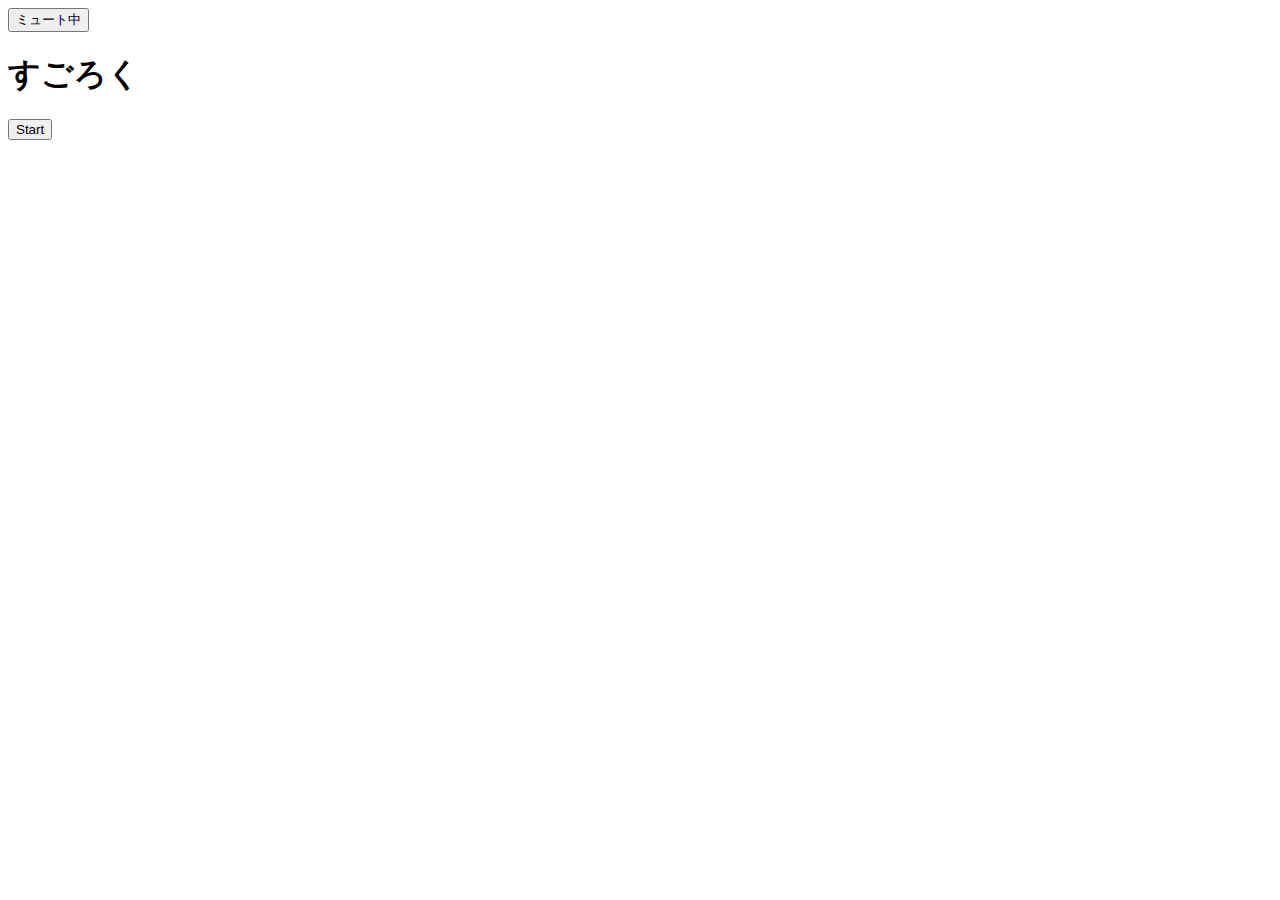
==== play/index.html @ d6c2a0d6 "add file'play'" ====
<!DOCTYPE html>
<html>
    <head>
        <meta charset="utf-8">
        <title></title>
        <link rel="stylesheet" href="css/style.css">
        <script src="script.js"></script>
    </head>
    <body>
        <audio id="TitleBGM" src="bgm/TitleBGM.mp3" loop></audio>
        <button id="BGM-btn" type="button">ミュート中</button>
        <h1 id="title">すごろく</h1>
        <form action="quiz.html">
            <button id="btn-next">Start</button>
        </form> 
    </body>
</html>
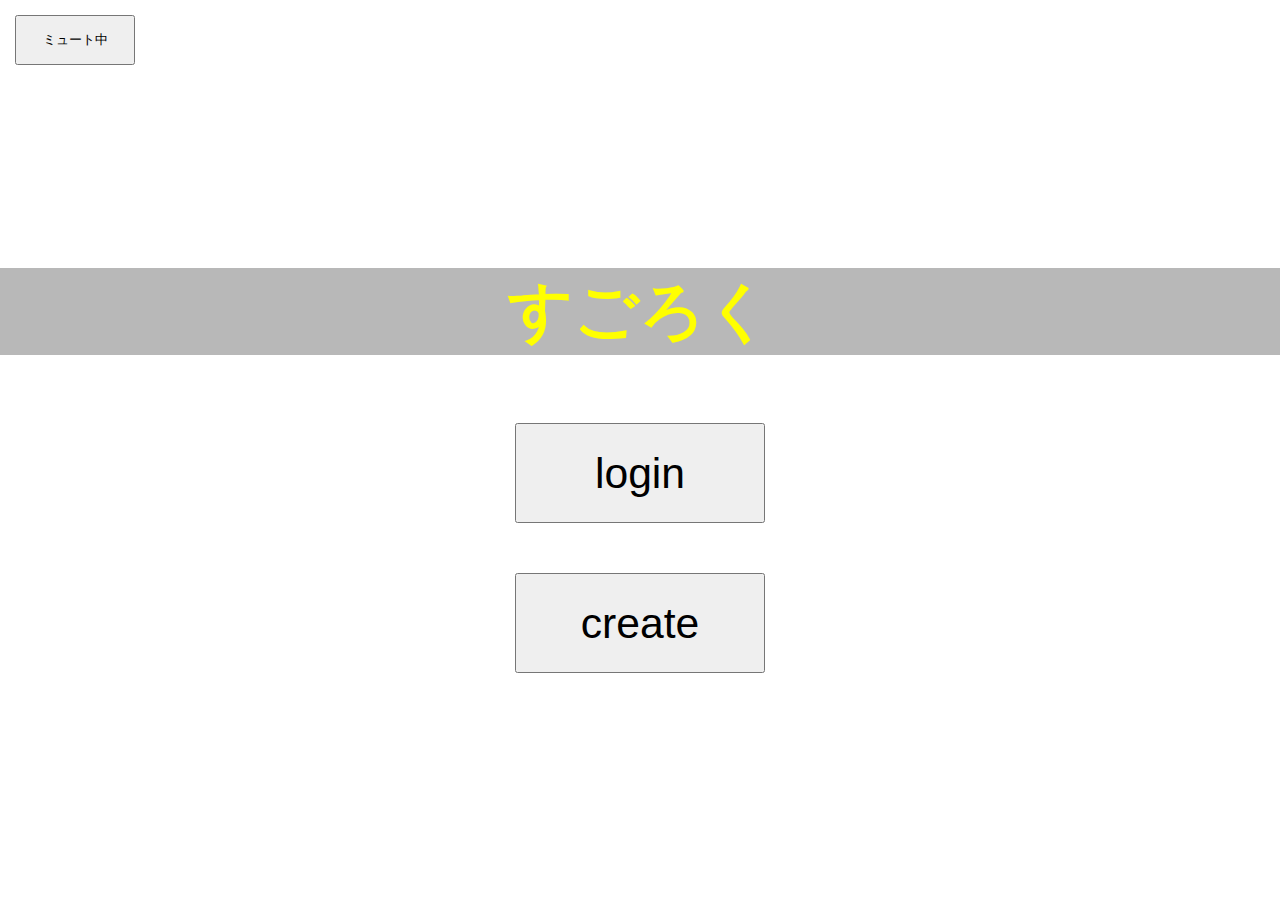
==== commit 6f174204: "add html" ====
--- a/play/index.html
+++ b/play/index.html
@@ -2,16 +2,24 @@
 <html>
     <head>
         <meta charset="utf-8">
-        <title></title>
-        <link rel="stylesheet" href="css/style.css">
-        <script src="script.js"></script>
+        <title>Top</title>
+        <link rel="stylesheet" href="../css/style.css">
+        
     </head>
     <body>
-        <audio id="TitleBGM" src="bgm/TitleBGM.mp3" loop></audio>
-        <button id="BGM-btn" type="button">ミュート中</button>
-        <h1 id="title">すごろく</h1>
-        <form action="quiz.html">
-            <button id="btn-next">Start</button>
+        <audio id="TitleBGM" src="resources/audio/TopBGM.mp3" loop></audio>
+        <button id="BGM-btn" type="button">ミュート中</button><br>
+        <h1 id="title">すごろく</h1><br>
+        <form action="login.html">
+            <div class="btn-centaer">
+                <button id="btn-login">login</button>
+            </div>
         </form> 
+        <form action="create.html">
+            <div class="btn-centaer">
+                <button id="btn-new">create</button>
+            </div>
+        </form> 
+        <script src="js/script.js"></script>
     </body>
 </html>--- a/css/style.css
+++ b/css/style.css
@@ -0,0 +1,50 @@
+body{
+    margin: 0;
+}
+#BGM-btn{
+    float: left;
+    margin-left: 15px;
+    margin-top: 15px;
+    width: 120px;
+    height: 50px;
+}
+#title{
+    margin: 0;
+    margin-top: 250px;
+    font-size: 48pt;
+    background-color: rgba(85, 85, 85, 0.418);
+    color: yellow;
+    text-align:center;
+}
+#btn-new{
+    margin-top: 50px;
+    font-size: 32pt;
+    width: 250px;
+    height: 100px;
+}
+#btn-login{
+    margin-top: 50px;
+    font-size: 32pt;
+    width: 250px;
+    height: 100px;
+}
+.btn-centaer{
+    text-align:center;
+}
+#login-title{
+    text-align: center;
+}
+.user-login{
+    margin-top: 50px;
+    margin-bottom: 0%;
+    text-align: center;
+}
+.text-box{
+    text-align:center;
+}
+#btn-user-login{
+    margin-top: 50px;
+    font-size: 12pt;
+    width: 100px;
+    height: 50px;
+}